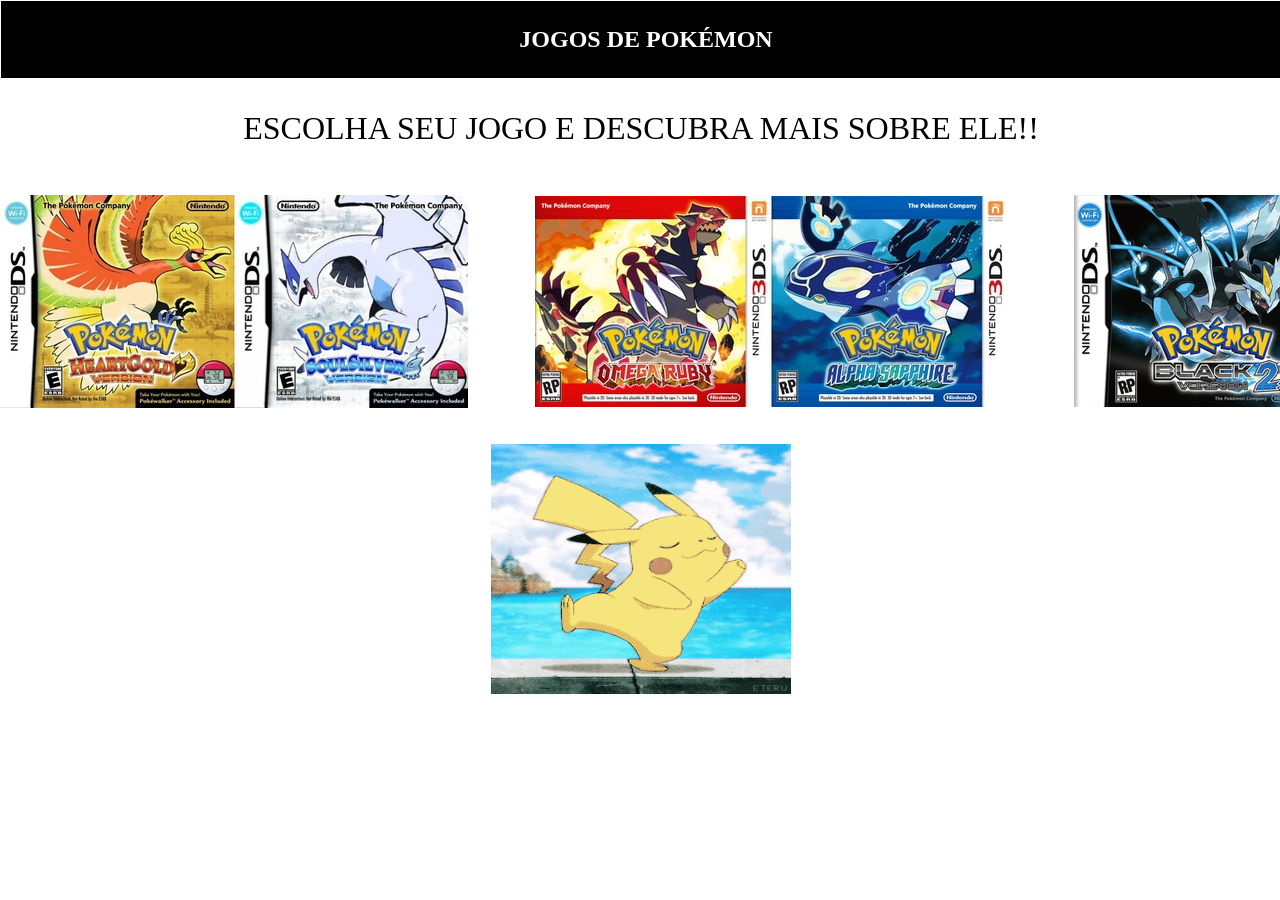
==== inicial.html @ ec1c4c09 "Add files via upload" ====
<!DOCTYPE html>
<html lang="pt-br">
  <head>
   <meta charset="utf-8">
   <link rel="icon" type="image/x-icon" href="pokeball.jpeg">
   <link rel="stylesheet" href="site.css">
   <title>JOGOS DE POKÉMON</title>
 </head>
 <body>

    <header>
    <h2 class="titulo1"> JOGOS DE POKÉMON </h2>
    </header>

<p class="titulo_menu">
    ESCOLHA SEU JOGO E DESCUBRA MAIS SOBRE ELE!!
</p>
<div class="menu">
<div> 
    <p>
        <a href="index.html"> <img src="wallpaperheart_pk.jpeg"></a>
     </p>
</div>
 <div>

</div>
<div>
    <p>
        <a href="pagina2.html"> <img src="wallpaperalpha_pk.jpeg"></a>
    </p>       
 </div>
<div>

 </div>
 <div>
    <p>
        <a href="pagina3.html"> <img src="wallpaperblack2_pk.jpeg"></a> 
    </p>
    </div>
</div>    

<p class="pikachu" >
    <img src="pikachu_dance.gif" style=" width: 300px; height: 250px;"> 
</p>

    </body>
    </html>
---- site.css ----
body {
    margin: 1px;
    width: 100%;
	height: 100%;
    background-color: white
      }
.menu {
    display: flex;         
    flex-direction: row;    
    flex-wrap: nowrap;     
    gap: 2.6%;            
    overflow-x: auto;
    width: 100%;
    height: 70%;
    align-items: center;
}


header {
    width: 100%;
	height: 13%;
    background-color:black;
    color:white;
    text-align:center;
    padding: 5px;	 
}
p {
    color: white
}

.titulo_menu {
    color: black;
    text-align: center;
    font-size: xx-large; 
}
.pikachu {
    text-align: center;

}

nav {
    background-color:#eeeeee;
    height:20px;
    width:100%;
    padding:5px;
    text-align: center;
	word-spacing: 5.2em;
}
section {
    height:630px;
    width:1000px;
    float:left;
    padding:5px;	
    text-align:center;
    	
}

aside {
    height:630px;
    width:10%;
    background-color: #000080;
    float:right;
    padding:5px;
    top: 0  	 	 
}
footer {
    width: 100%;
	height: 3%;
    background-color:black;
    color:white;
    clear:both;
    text-align:center;
    padding:5px;
    position: fixed;
    bottom: 0;
    	
    }
h4 {
  color: black;

}
.titulo1 {
  color: white;
}

span.insta {
      color: #e1306c;
      text-decoration: underline;
      text-decoration-color: #fd1d1d

}
.img_andre {
    width: 150px;
    height: 150px;
}

.img_etec {
    width: 150px;
    height: 150px;
}
span.link_insta {
    color: #e1306c;
    text-decoration: underline;
    text-decoration-color: #fd1d1d;
}
span.link_etec {
    color: #e1306c;
    text-decoration: underline;
    text-decoration-color: #fd1d1d;
}
.pkp{
    width: 350px;
    height: 350px;
}
.pkpp{
    width: 350px;
    height: 350px;
}
h5 {
    font-size: 17px;
}
span.vermelha {
    color: #fd1d1d;
}
span.azula {
    color: #0000CD;
}
.sapphire{
    width: 350px;
    height: 350px;
}
.ruby{
    width: 350px;
    height: 350px;
}
.gameplay1 {
    width: 800px;
    height: 400px;
}
.gameplay2{
    width: 800px;
    height: 400px;
}
span.gold{
    color: goldenrod
}
span.silver{
    color:silver
}
span.escuro {
    color: CornflowerBlue
}
span.claro {
    color: CornflowerBlue
}
.bluck {
    width: 350px;
    height: 350px;
}
.whute {
    width: 350px;
    height: 350px;
}
.gameplay3 {
    width: 800px;
    height: 400px;
}
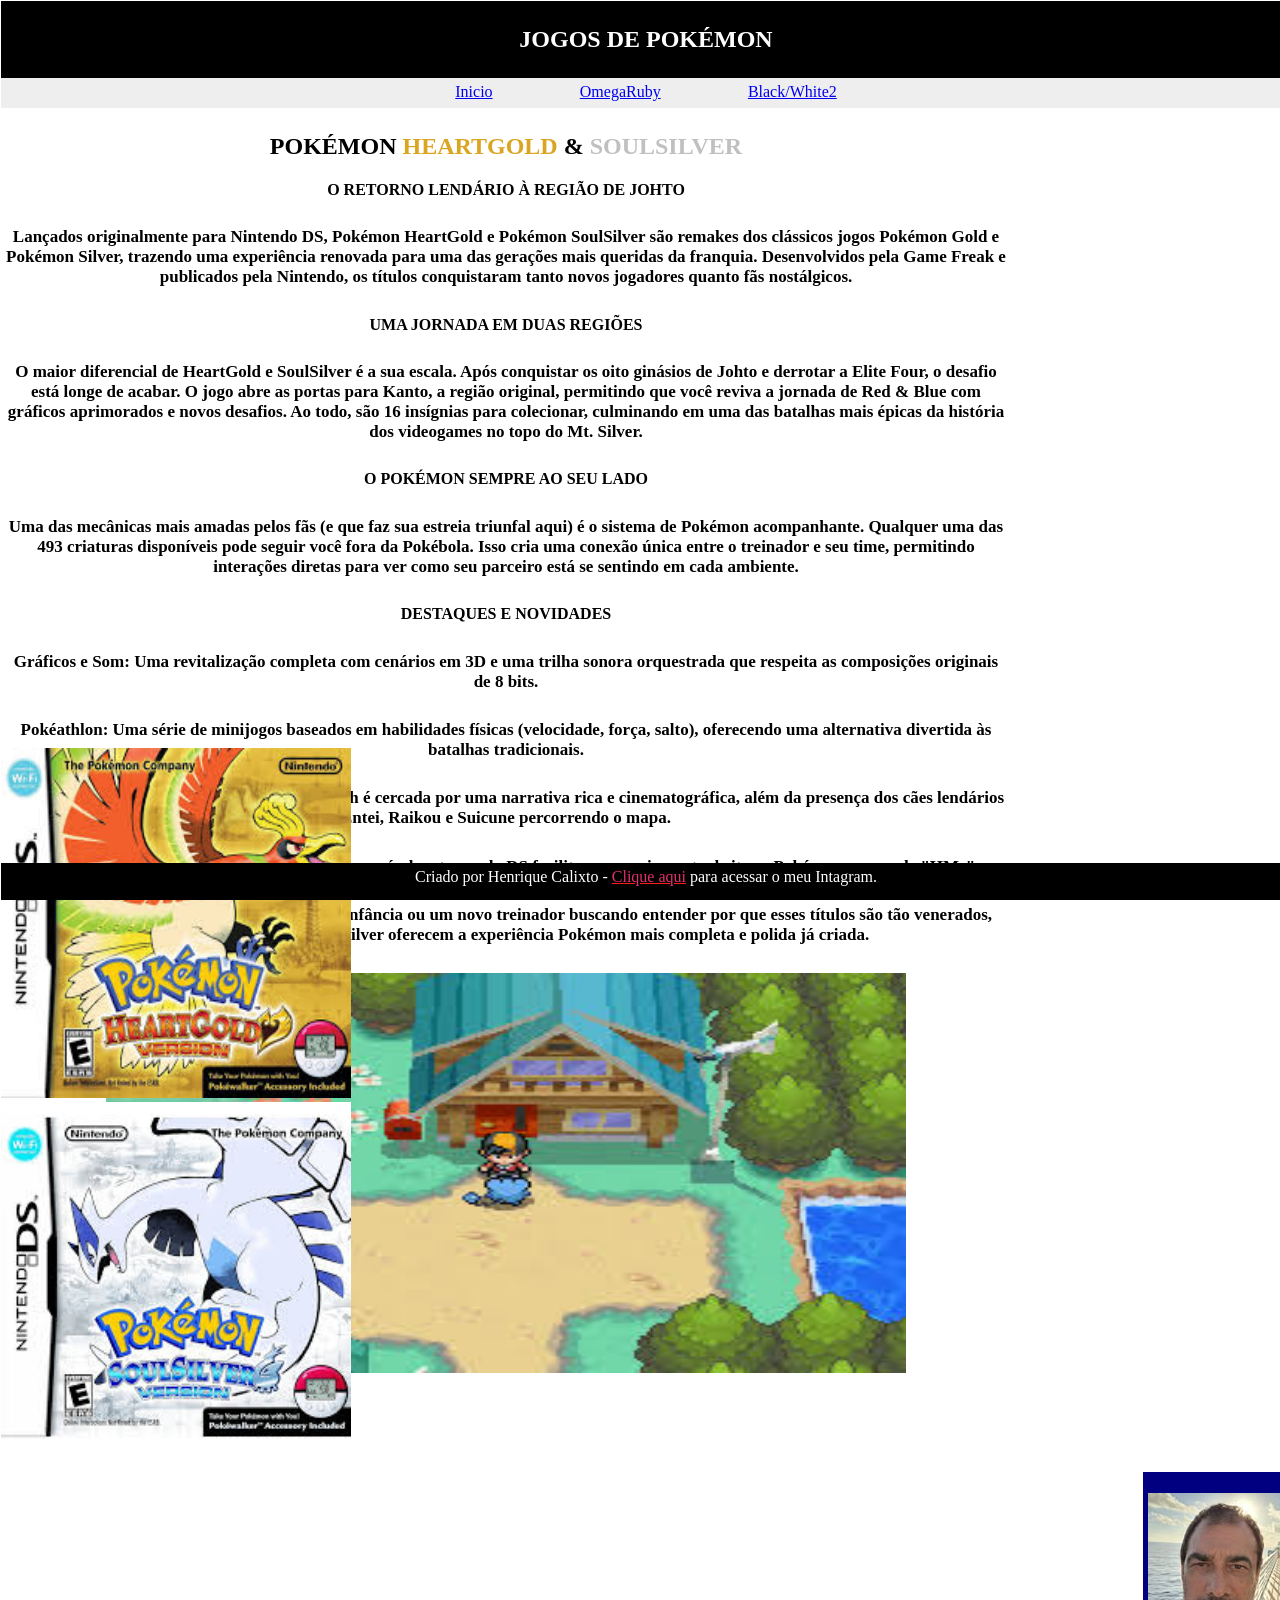
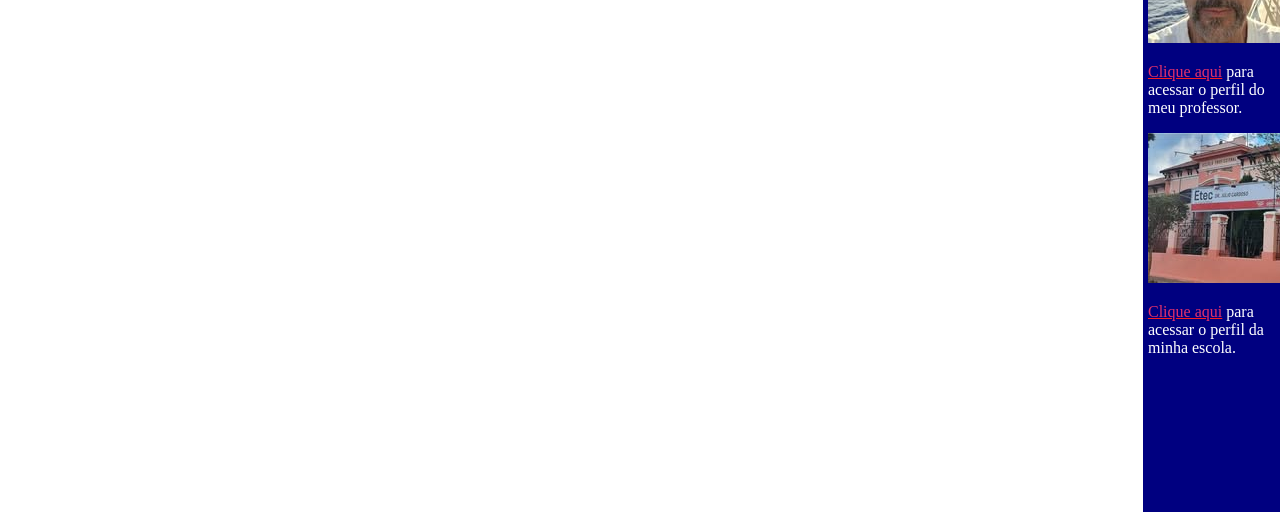
==== commit 56cbcff6: "Add files via upload" ====
--- a/inicial.html
+++ b/inicial.html
@@ -6,42 +6,57 @@
    <link rel="stylesheet" href="site.css">
    <title>JOGOS DE POKÉMON</title>
  </head>
- <body>
+<body>
 
-    <header>
-    <h2 class="titulo1"> JOGOS DE POKÉMON </h2>
-    </header>
+<header>
+<h2 class="titulo1"> JOGOS DE POKÉMON </h2>
+</header>
 
-<p class="titulo_menu">
-    ESCOLHA SEU JOGO E DESCUBRA MAIS SOBRE ELE!!
-</p>
-<div class="menu">
-<div> 
-    <p>
-        <a href="index.html"> <img src="wallpaperheart_pk.jpeg"></a>
-     </p>
+<nav>
+<a href="inicial.html">Inicio</a>
+<a href="pagina2.html">OmegaRuby</a>
+<a href="pagina3.html">Black/White2</a> 
+</nav>
+
+<section>
+  <h2> POKÉMON <span class="gold">HEARTGOLD</span> & <span class="silver">SOULSILVER</span> </h2>
+   <p>
+    <h4> O RETORNO LENDÁRIO À REGIÃO DE JOHTO </h4>
+      <h5> Lançados originalmente para Nintendo DS, Pokémon HeartGold e Pokémon SoulSilver são remakes dos clássicos jogos Pokémon Gold e Pokémon Silver, trazendo uma experiência renovada para uma das gerações mais queridas da franquia. Desenvolvidos pela Game Freak e publicados pela Nintendo, os títulos conquistaram tanto novos jogadores quanto fãs nostálgicos.</h5>
+    <h4> UMA JORNADA EM DUAS REGIÕES </h4> 
+      <h5>  O maior diferencial de HeartGold e SoulSilver é a sua escala. Após conquistar os oito ginásios de Johto e derrotar a Elite Four, o desafio está longe de acabar. O jogo abre as portas para Kanto, a região original, permitindo que você reviva a jornada de Red & Blue com gráficos aprimorados e novos desafios. Ao todo, são 16 insígnias para colecionar, culminando em uma das batalhas mais épicas da história dos videogames no topo do Mt. Silver.</h5> 
+    <h4> O POKÉMON SEMPRE AO SEU LADO </h4>
+      <h5> Uma das mecânicas mais amadas pelos fãs (e que faz sua estreia triunfal aqui) é o sistema de Pokémon acompanhante. Qualquer uma das 493 criaturas disponíveis pode seguir você fora da Pokébola. Isso cria uma conexão única entre o treinador e seu time, permitindo interações diretas para ver como seu parceiro está se sentindo em cada ambiente.</h5>
+    <h4> DESTAQUES E NOVIDADES </h4>
+      <h5> Gráficos e Som: Uma revitalização completa com cenários em 3D e uma trilha sonora orquestrada que respeita as composições originais de 8 bits. </h5>
+      <h5> Pokéathlon: Uma série de minijogos baseados em habilidades físicas (velocidade, força, salto), oferecendo uma alternativa divertida às batalhas tradicionais. </h5>
+      <h5> Eventos Lendários: A captura de Lugia e Ho-Oh é cercada por uma narrativa rica e cinematográfica, além da presença dos cães lendários Entei, Raikou e Suicune percorrendo o mapa. </h5>
+      <h5> Interface Refinada: O uso inteligente da tela sensível ao toque do DS facilita o gerenciamento de itens, Pokémon e o uso de "HMs". </h5>
+      <h5> Seja você um veterano querendo reviver sua infância ou um novo treinador buscando entender por que esses títulos são tão venerados, Pokémon HeartGold e SoulSilver oferecem a experiência Pokémon mais completa e polida já criada. </h5>
+        <img src="pk_gold_gameplay.jpeg" class="gameplay1"> 
+   </p>
+</section>
+<div>
+  <p>
+    <img src="pk_gold.jpeg" class="pkp">
+  <br>
+    <img src="pk_silver.jpeg" class="pkpp">
+  </p>
 </div>
- <div>
+<aside>
+  <p>
+    <img src="andre.jpeg" class="img_andre">
+  </p>
+    <p> <a href="https://www.instagram.com/andree.gs?igsh=MWh2YWF1dTdqZWNseQ=="><span class="link_insta">Clique aqui</span></a> para acessar o perfil do meu professor. </p>
+  <p>
+    <img src="etec.jpeg" class="img_etec" >
+  </p>
+    <p>  <a href="https://www.instagram.com/etecfranca.industrial/"><span class="link_etec">Clique aqui</span></a> para acessar o perfil da minha escola. </p>
+</aside>
 
-</div>
-<div>
-    <p>
-        <a href="pagina2.html"> <img src="wallpaperalpha_pk.jpeg"></a>
-    </p>       
- </div>
-<div>
+<footer>
+  Criado por Henrique Calixto - <a href="https://www.instagram.com/henrique_bzcx/"><span class="insta">Clique aqui</span></a> para acessar o meu Intagram. 
+</footer>
 
- </div>
- <div>
-    <p>
-        <a href="pagina3.html"> <img src="wallpaperblack2_pk.jpeg"></a> 
-    </p>
-    </div>
-</div>    
-
-<p class="pikachu" >
-    <img src="pikachu_dance.gif" style=" width: 300px; height: 250px;"> 
-</p>
-
-    </body>
-    </html>+</body>
+</html>
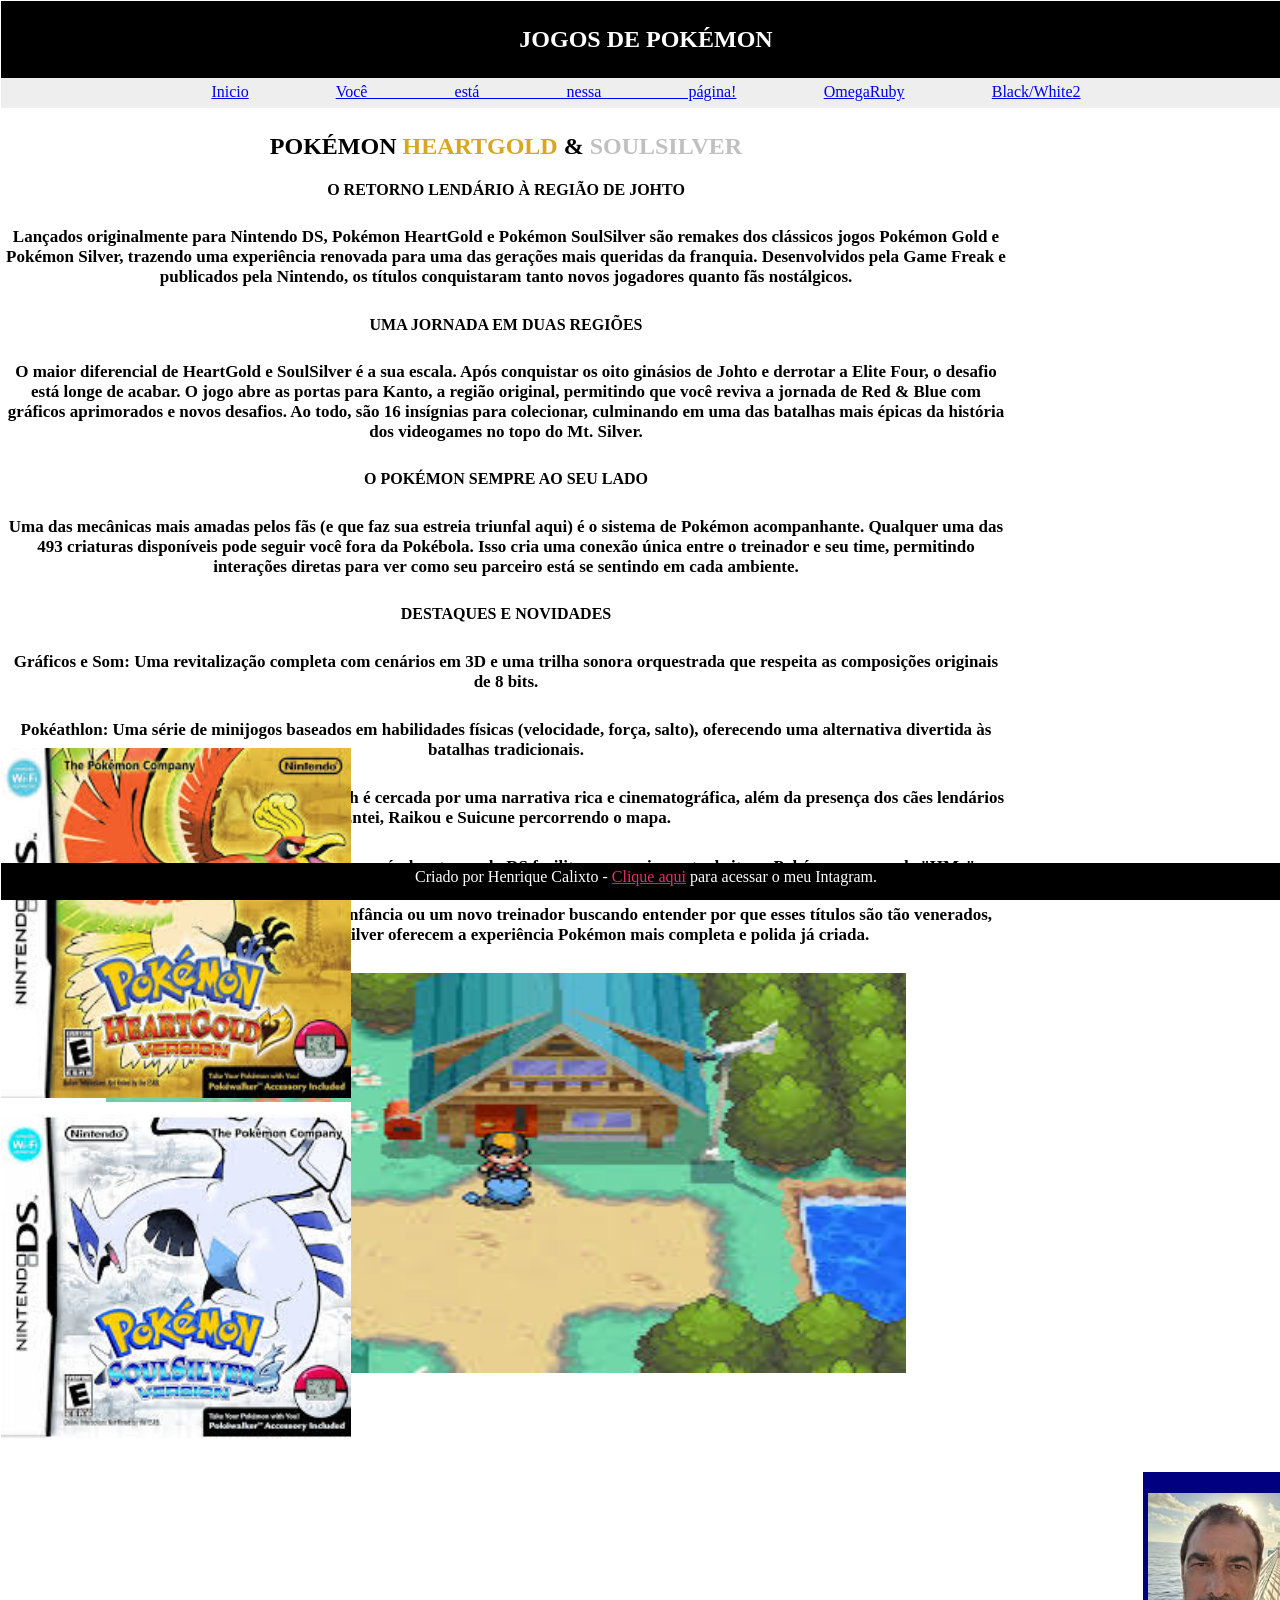
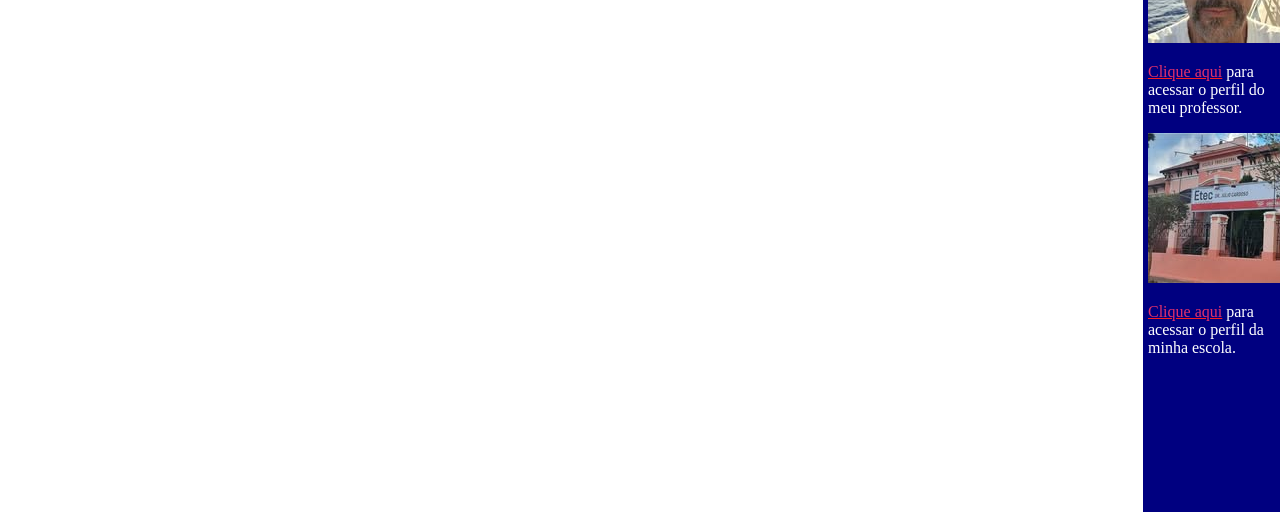
==== commit ce9582b1: "Update inicial.html" ====
--- a/inicial.html
+++ b/inicial.html
@@ -13,9 +13,10 @@
 </header>
 
 <nav>
-<a href="inicial.html">Inicio</a>
-<a href="pagina2.html">OmegaRuby</a>
-<a href="pagina3.html">Black/White2</a> 
+  <a href="index.html">Inicio</a>
+  <a href="inicial.html">Você está nessa página!</a>
+  <a href="pagina2.html">OmegaRuby</a>
+  <a href="pagina3.html">Black/White2</a> 
 </nav>
 
 <section>
